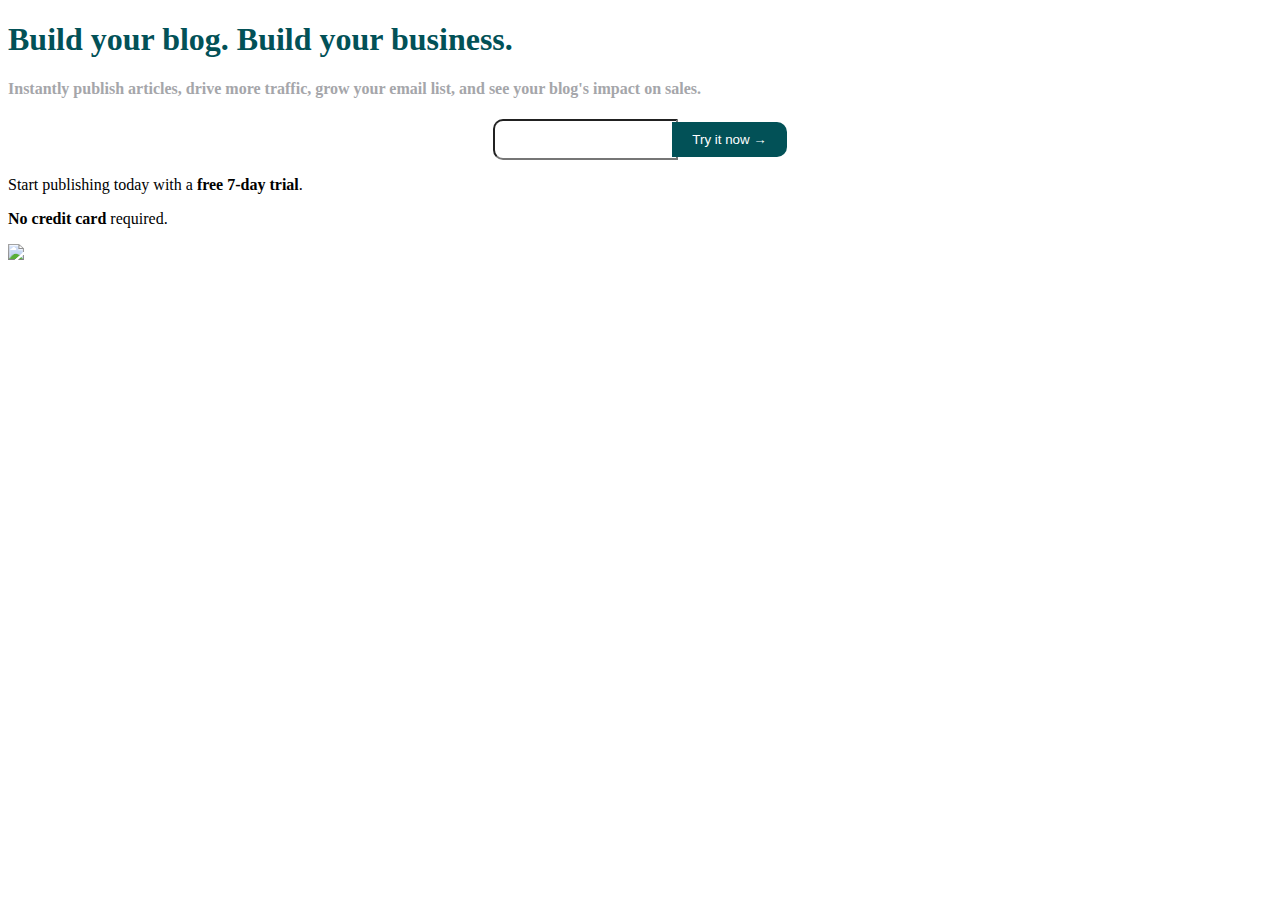
==== index.html @ 137f5dd5 "Se actualizo matcha.index a index.html" ====
<!DOCTYPE html>
<html>
<head>
  <!-- Aquí va información importante pero no visible dentro del navegador -->
          <link rel="stylesheet" href="styles.css">
  <title>Matcha en Bedu</title>
</head>
<body>
  <!-- Esto es lo que se verá en el navegador web -->
  <h1> Build your blog. Build your business.</h1>
  <h4>
    Instantly publish articles, drive more traffic, grow your email list, and
    see your blog's impact on sales.
  </h4>
  <form>
    <input type="email" pleaceholder="Enter email address" />
    <button>
      Try it now &rarr;
    </button>
  </form>
  <p>
    Start publishing today with a <strong>free 7-day trial</strong>.
  </p>
  <p>
    <strong>No credit card</strong> required.
  </p>
  <img src="https://getmatcha.com/wp-content/themes/getmatcha/img/capterra.png" />
</body>
</html>
---- styles.css ----
body {
    color: fffbf7;
  }
  h1 {
    color: #025157;
  }
  h4 {
    color: #a5a6aa;
  }
  button {
    background-color: #025157;
    height: 35px;
    color: #fff;
    border: none;
    border-top-right-radius: 10px;
    border-bottom-right-radius: 10px;
    padding: 6px 20px;
    margin-left: -10px;
  }
  input {
    height: 35px;
    border-top-left-radius: 10px;
    border-bottom-left-radius: 10px;
  }
  form {
    text-align: center;
  }
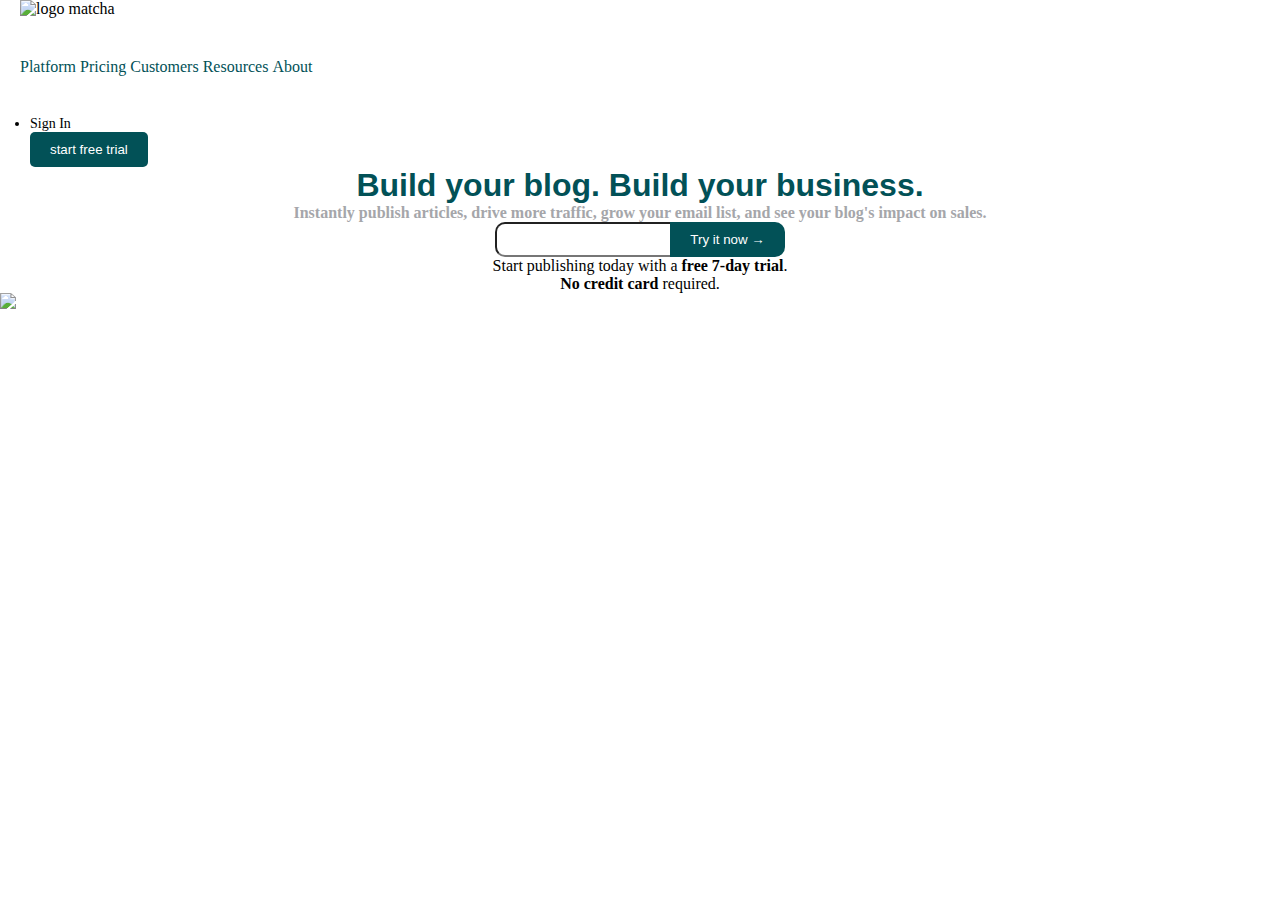
==== commit 79b678dd: "cambios de la segunda clase BEDU, sin saber como acomodar el menu" ====
--- a/index.html
+++ b/index.html
@@ -5,7 +5,30 @@
           <link rel="stylesheet" href="styles.css">
   <title>Matcha en Bedu</title>
 </head>
-<body>
+<ain>
+  <header class="header">
+    <a class="logo">
+      <img src="https://getmatcha.com/wp-content/themes/getmatcha/img/footer_logo.svg" alt="logo matcha"/>
+    </a>
+    <!--Menu principal-->
+    <nav class="navbar">
+      <ul>
+        <li class="menu-item">Platform</li>
+        <li class="menu-item">Pricing</li>
+        <li class="menu-item">Customers</li>
+        <li class="menu-item">Resources</li>
+        <li class="menu-item">About</li>
+      </ul>
+
+    </nav>
+    <div class="actions">
+      <li>Sign In</li>
+      <button> start free trial</button>
+    </div>
+  </header>
+
+
+<main>
   <!-- Esto es lo que se verá en el navegador web -->
   <h1> Build your blog. Build your business.</h1>
   <h4>
@@ -25,5 +48,6 @@
     <strong>No credit card</strong> required.
   </p>
   <img src="https://getmatcha.com/wp-content/themes/getmatcha/img/capterra.png" />
+</main>
 </body>
 </html>--- a/styles.css
+++ b/styles.css
@@ -1,13 +1,22 @@
+  * {
+    box-sizing: border-box;
+    margin:0;
+    padding: 0;
+  }
   body {
     color: fffbf7;
+    font-family: "Alegreya";
   }
   h1 {
+    text-align: center;
     color: #025157;
+    font-family: "Arial";
   }
   h4 {
+    text-align: center;
     color: #a5a6aa;
   }
-  button {
+    button{
     background-color: #025157;
     height: 35px;
     color: #fff;
@@ -25,4 +34,47 @@
   form {
     text-align: center;
   }
+  p {
+    text-align: center;
+  }
+.header > * {
+  margin: 40px 20px 0px 20px;
+  font-size: 9;
+}
 
+.header nav li {
+  display: inline;
+}
+.menu-item {
+  display: inline;
+}
+
+.logo {
+width: 20%;
+}
+
+.navbar {
+width: 60%;
+color: #025157;
+}
+
+.actions {
+width: 60%;
+font-size: 14px;
+}
+
+.actions > *{
+  margin: 0 10px;
+}
+
+.actions > a{
+  color: #67b54b;
+}
+
+.actions > button {
+  color: #ffffff;
+  background color: #67b567;
+  padding 12px 14px;
+  border-radius: 5px;
+}
+/* comentarios */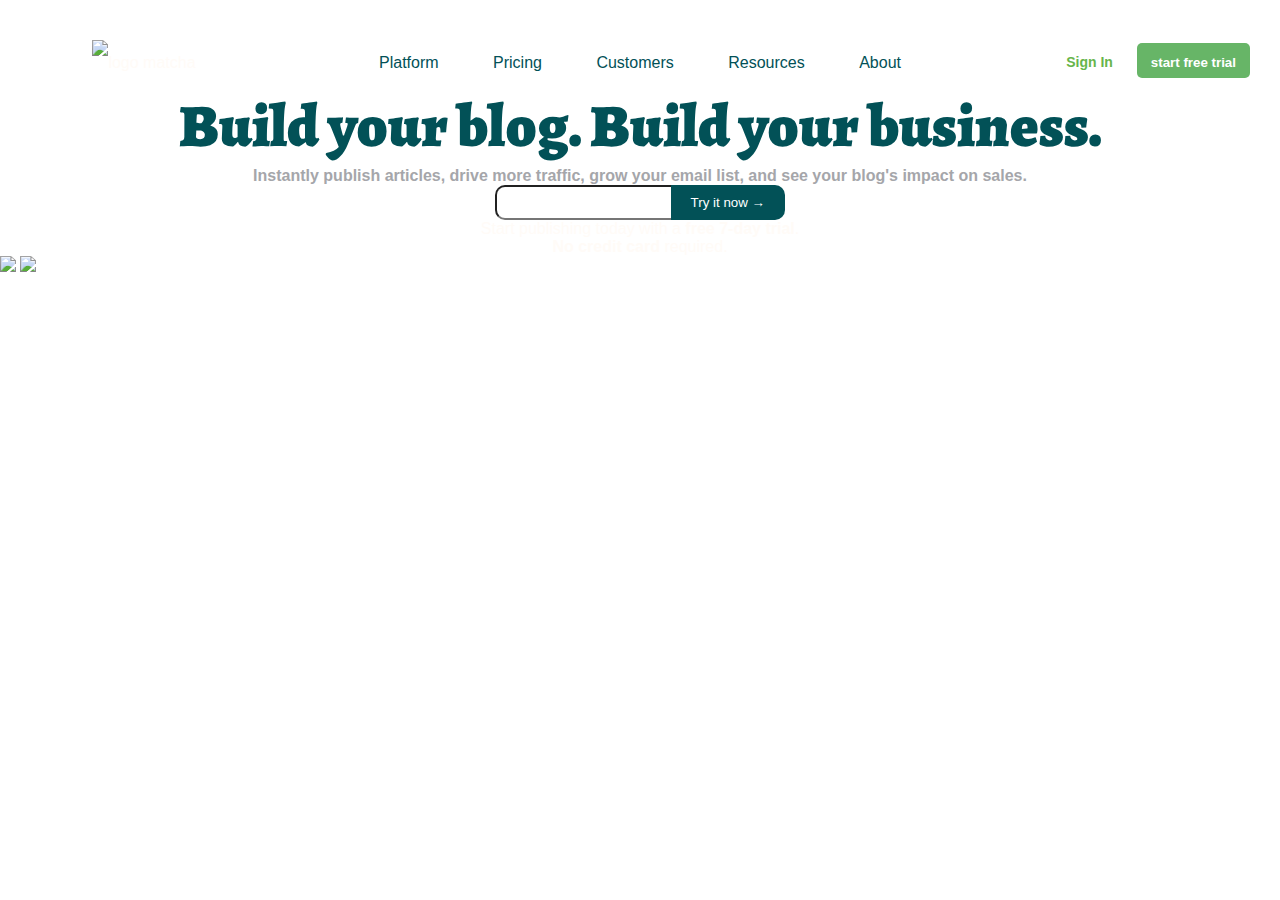
==== commit acc52db8: "201201 Cambios hechos con base al documento original de la clase" ====
--- a/index.html
+++ b/index.html
@@ -2,10 +2,12 @@
 <html>
 <head>
   <!-- Aquí va información importante pero no visible dentro del navegador -->
-          <link rel="stylesheet" href="styles.css">
+  <link rel="preconnect" href="https://fonts.gstatic.com">
+  <link href="https://fonts.googleapis.com/css2?family=Alegreya:wght@400;700;900&display=swap" rel="stylesheet">
+  <link rel="stylesheet" href="./styles.css">
   <title>Matcha en Bedu</title>
 </head>
-<ain>
+<body>
   <header class="header">
     <a class="logo">
       <img src="https://getmatcha.com/wp-content/themes/getmatcha/img/footer_logo.svg" alt="logo matcha"/>
@@ -19,16 +21,16 @@
         <li class="menu-item">Resources</li>
         <li class="menu-item">About</li>
       </ul>
+    </nav>
 
-    </nav>
     <div class="actions">
-      <li>Sign In</li>
+      <a>Sign In</a>
       <button> start free trial</button>
     </div>
   </header>
 
 
-<main>
+  <main>
   <!-- Esto es lo que se verá en el navegador web -->
   <h1> Build your blog. Build your business.</h1>
   <h4>
@@ -41,6 +43,7 @@
       Try it now &rarr;
     </button>
   </form>
+
   <p>
     Start publishing today with a <strong>free 7-day trial</strong>.
   </p>
@@ -48,6 +51,7 @@
     <strong>No credit card</strong> required.
   </p>
   <img src="https://getmatcha.com/wp-content/themes/getmatcha/img/capterra.png" />
+  <img src="https://getmatcha.com/wp-content/uploads/2019/09/intro_group_image.png" />
 </main>
 </body>
 </html>--- a/styles.css
+++ b/styles.css
@@ -4,14 +4,27 @@
     padding: 0;
   }
   body {
-    color: fffbf7;
-    font-family: "Alegreya";
+    color: #fffbf7;
+    font-family: "Open Sans", sans-serif;
   }
+
   h1 {
     text-align: center;
     color: #025157;
-    font-family: "Arial";
+    font-family: 'Alegreya', serif;
+    font-size: 60px;
+    font-weight: 900;
   }
+
+  p {
+    text-align: center;
+  }
+
+  img {
+    width: 70%;
+    vertical-align: center;;
+  }
+
   h4 {
     text-align: center;
     color: #a5a6aa;
@@ -34,33 +47,48 @@
   form {
     text-align: center;
   }
-  p {
-    text-align: center;
-  }
-.header > * {
+
+.header {
   margin: 40px 20px 0px 20px;
-  font-size: 9;
+  font-size: 0;
+  text-align: center;
+  height: 45px;
 }
 
-.header nav li {
-  display: inline;
+.header > * {
+  display: inline-block;
+  font-size: 16px;
+  vertical-align: middle;
+  height: 100%;
+  line-height: 45px;
 }
+
 .menu-item {
   display: inline;
+  margin: 0 25px;
 }
 
 .logo {
 width: 20%;
+height: 100%;
+}
+
+.logo > img{
+  height: 100%;
 }
 
 .navbar {
 width: 60%;
+text-align: center;
 color: #025157;
+font-weight: 500;
 }
 
 .actions {
-width: 60%;
-font-size: 14px;
+  width: 20%;
+  text-align: right;
+  font-size: 14px;
+  font-weight: 600;
 }
 
 .actions > *{
@@ -72,9 +100,10 @@
 }
 
 .actions > button {
-  color: #ffffff;
-  background color: #67b567;
-  padding 12px 14px;
+  color: #fff;
+  background-color: #67b567;
+  padding: 12px 14px;
   border-radius: 5px;
+  font-weight: 600;
 }
 /* comentarios */